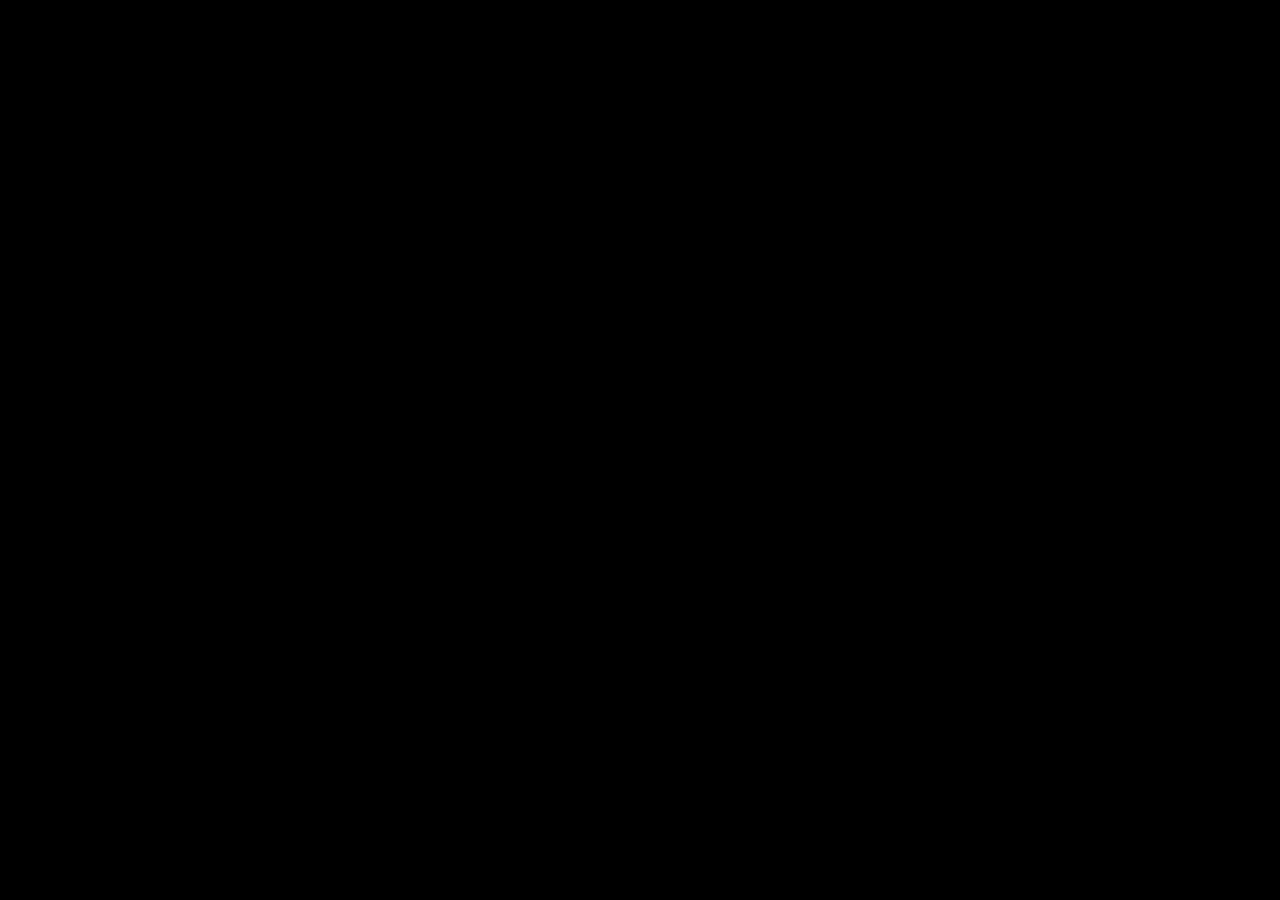
==== index.html @ 7613a7d6 "Update index.html" ====
<!DOCTYPE html>
<html>
<head>
    <meta charset="utf-8" />
    <meta name="viewport" content="width=device-width, initial-scale=1.0, maximum-scale=1.0, user-scalable=no" />
    <title>IPTV UltraLight</title>
    <link rel="stylesheet" type="text/css" href="css/style.css" />
</head>
<body>
    <!-- Capa 1: Reproductor de Video nativo (Cero consumo de CPU en JS) -->
    <video id="tv-player" autoplay style="position: absolute; top: 0; left: 0; width: 100%; height: 100%; z-index: 1; background: #000;"></video>

    <!-- Capa 2: Interfaz de Usuario flotante (Z-Index Superior) -->
    <div id="ui-sidebar" class="sidebar">
        <div class="sidebar-header">Canales (<span id="total-canales">0</span>)</div>
        <!-- Contenedor Virtual: Siempre mide lo mismo visualmente -->
        <div id="scroll-contenedor" class="scroll-box">
            <ul id="dom-lista">
                <!-- Se inyectan únicamente 10 elementos fijos mediante JS -->
            </ul>
        </div>
    </div>

    <!-- Librerías de plataforma de Samsung -->
    <script type="text/javascript" src="$WEBAPIS/webapis/webapis.js"></script>
    <!-- Scripts de la Aplicación -->
    <script src="js/remote.js"></script>
    <script src="js/parser.js"></script>
    <script src="js/virtualscroll.js"></script>
    <script src="js/main.js"></script>
</body>
</html>
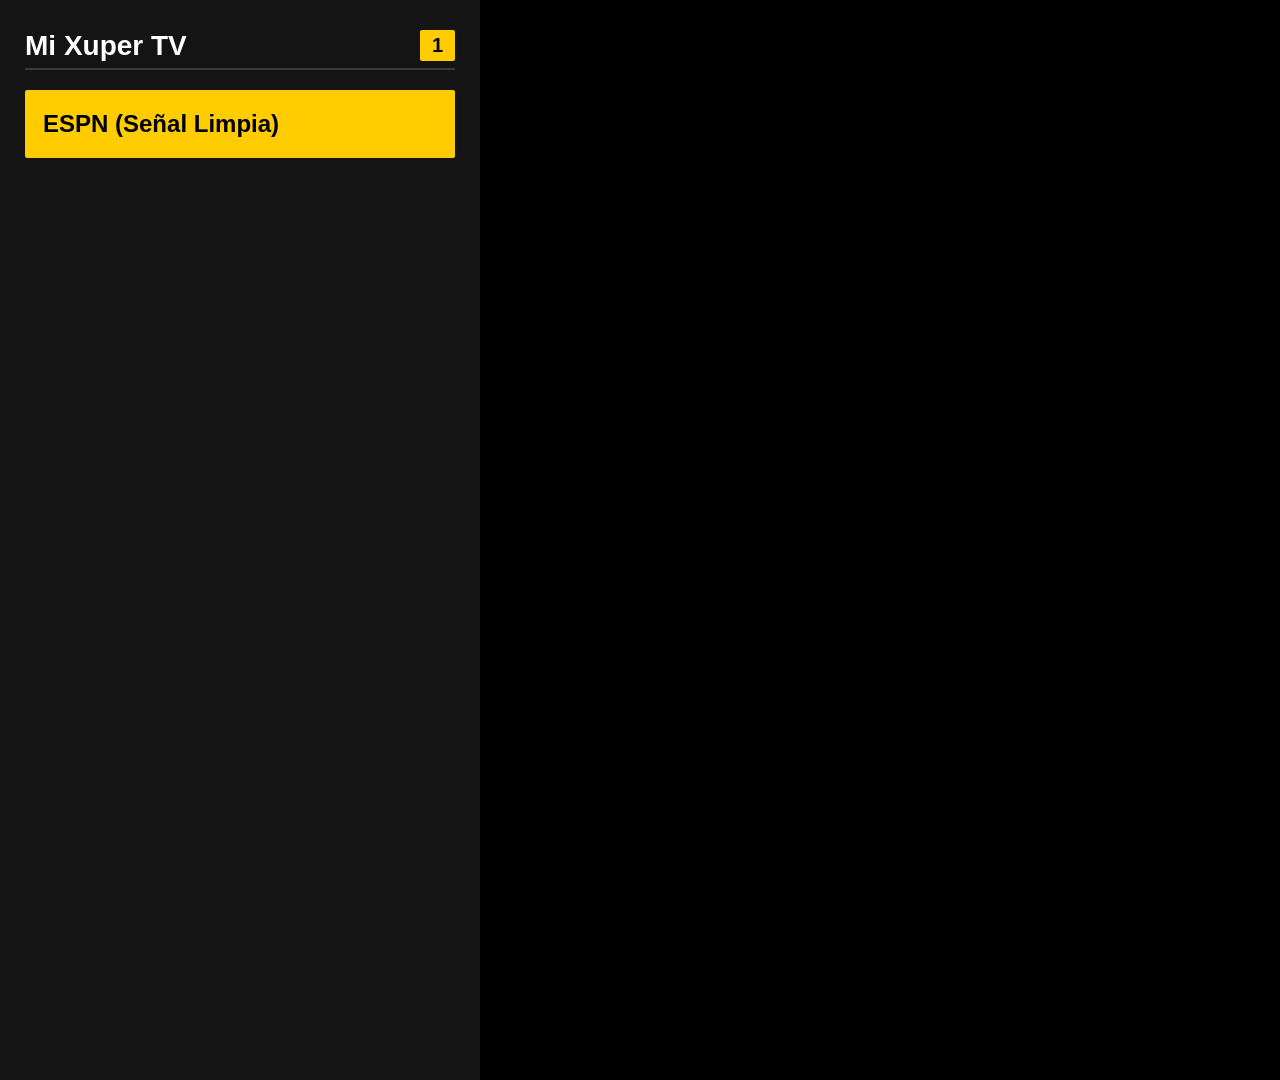
==== commit 4d90c4f4: "Update index.html" ====
--- a/index.html
+++ b/index.html
@@ -1,29 +1,49 @@
 <!DOCTYPE html>
-<html>
+<html lang="es">
 <head>
     <meta charset="utf-8" />
-    <meta name="viewport" content="width=device-width, initial-scale=1.0, maximum-scale=1.0, user-scalable=no" />
-    <title>IPTV UltraLight</title>
+    <!-- Viewport nativo para TV Full HD: esencial incluso en app alojada -->
+    <meta name="viewport" content="width=1920, height=1080, user-scalable=no" />
+    <title>Mi Xuper TV</title>
     <link rel="stylesheet" type="text/css" href="css/style.css" />
+    <!-- Evita que el navegador TV active modo mouse/puntero -->
+<meta name="viewport" content="width=1920, height=1080, user-scalable=no" />
+<meta name="apple-mobile-web-app-capable" content="yes" />
+<meta name="mobile-web-app-capable" content="yes" />
+<style>
+    /* Ocultar cursor y evitar scroll accidental */
+    body, html { overflow: hidden; cursor: none; -webkit-user-select: none; }
+    *:focus { outline: none; }
+</style>
 </head>
 <body>
-    <!-- Capa 1: Reproductor de Video nativo (Cero consumo de CPU en JS) -->
-    <video id="tv-player" autoplay style="position: absolute; top: 0; left: 0; width: 100%; height: 100%; z-index: 1; background: #000;"></video>
+    <!-- Reproductor nativo: hardware-accelerated -->
+    <video id="tv-player" 
+           autoplay 
+           style="position:absolute; top:0; left:0; width:100%; height:100%; z-index:1; background:#000;">
+    </video>
 
-    <!-- Capa 2: Interfaz de Usuario flotante (Z-Index Superior) -->
+    <!-- UI flotante -->
     <div id="ui-sidebar" class="sidebar">
-        <div class="sidebar-header">Canales (<span id="total-canales">0</span>)</div>
-        <!-- Contenedor Virtual: Siempre mide lo mismo visualmente -->
+        <div class="sidebar-header">
+            <span id="app-title">Mi Xuper TV</span>
+            <span id="total-canales" class="badge">0</span>
+        </div>
+        
+        <!-- Scroll virtualizado -->
         <div id="scroll-contenedor" class="scroll-box">
-            <ul id="dom-lista">
-                <!-- Se inyectan únicamente 10 elementos fijos mediante JS -->
-            </ul>
+            <ul id="dom-lista"></ul>
         </div>
+        
+        <!-- Indicadores de estado: CRÍTICOS para app remota -->
+        <div id="loading-indicator" class="loading" style="display:none;">Actualizando...</div>
+        <div id="error-message" class="error" style="display:none;"></div>
     </div>
 
-    <!-- Librerías de plataforma de Samsung -->
+    <!-- API de Samsung (funciona igual en app local o alojada) -->
     <script type="text/javascript" src="$WEBAPIS/webapis/webapis.js"></script>
-    <!-- Scripts de la Aplicación -->
+    
+    <!-- Scripts de la aplicación -->
     <script src="js/remote.js"></script>
     <script src="js/parser.js"></script>
     <script src="js/virtualscroll.js"></script>
--- a/css/style.css
+++ b/css/style.css
@@ -0,0 +1,125 @@
+/* ===== BASE OPTIMIZADA ===== */
+/* Selectores explícitos: evita aplicar a elementos innecesarios */
+body, div, ul, li, video, span {
+    box-sizing: border-box;
+    margin: 0;
+    padding: 0;
+}
+
+body {
+    background: #000; /* Color sólido: más rápido que rgba */
+    font-family: sans-serif; /* Sin fallbacks: el TV usa su fuente nativa */
+    overflow: hidden;
+    width: 1920px; /* Resolución nativa: sin escalado */
+    height: 1080px;
+    color: #fff;
+    font-size: 24px;
+    -webkit-font-smoothing: none; /* Desactivar suavizado: más rápido en GPU antigua */
+}
+
+/* ===== SIDEBAR ===== */
+.sidebar {
+    position: absolute;
+    z-index: 2;
+    top: 0;
+    left: 0;
+    width: 480px;
+    height: 1080px;
+    background: #141414; /* Sólido en lugar de rgba(20,20,20,0.97) */
+    padding: 30px 25px;
+    transform: translate3d(0,0,0); /* Aceleración por hardware (suficiente) */
+    /* will-change: transform; ← ELIMINADO: causa sobreuso de VRAM en Tizen 2.3 */
+}
+
+/* ===== HEADER: Layout sin Flexbox (más rápido en 2015) ===== */
+.sidebar-header {
+    position: relative;
+    font-size: 28px;
+    font-weight: bold;
+    margin-bottom: 20px;
+    padding-bottom: 15px;
+    border-bottom: 2px solid #3a3a3a;
+    height: 40px; /* Altura fija para evitar reflow */
+}
+
+#app-title {
+    position: absolute;
+    left: 0;
+    top: 0;
+}
+
+#total-canales {
+    position: absolute;
+    right: 0;
+    top: 0;
+    background: #ffcc00;
+    color: #000;
+    padding: 4px 12px;
+    border-radius: 2px; /* Reducido de 12px a 2px: menos carga en GPU */
+    font-size: 20px;
+    font-weight: bold;
+}
+
+/* ===== SCROLL VIRTUAL ===== */
+.scroll-box {
+    height: 920px;
+    overflow: hidden;
+    position: relative;
+}
+
+ul { list-style: none; }
+
+li {
+    height: 68px; /* Altura fija: esencial para cálculos matemáticos */
+    line-height: 68px;
+    padding: 0 18px;
+    font-size: 24px;
+    white-space: nowrap;
+    overflow: hidden;
+    text-overflow: ellipsis;
+    width: 100%; /* 🔹 Esencial para que ellipsis funcione sin medición dinámica */
+    display: block; /* 🔹 Evita cálculos de layout innecesarios */
+    border-radius: 2px; /* Reducido: menos carga en GPU antigua */
+    margin-bottom: 4px;
+    /* cursor: default; ← ELIMINADO: TVs no tienen cursor */
+    /* transition: none; ← ELIMINADO: es el valor por defecto */
+}
+
+/* Estado de selección: cambio instantáneo (sin transiciones) */
+li.foco-activo {
+    background: #ffcc00;
+    color: #000;
+    font-weight: bold;
+}
+
+/* ===== INDICADORES DE ESTADO ===== */
+.loading, .error {
+    position: absolute;
+    top: 50%;
+    left: 50%;
+    /* Usar translate3d para aceleración por hardware */
+    transform: translate3d(-50%, -50%, 0);
+    padding: 25px 40px;
+    border-radius: 4px; /* Reducido de 10px */
+    font-size: 26px;
+    z-index: 3;
+    text-align: center;
+    max-width: 80%;
+    background: #1e1e1e; /* Sólido para .loading */
+    color: #ffcc00;
+    border: 2px solid #ffcc00;
+    display: none; /* Estado inicial oculto */
+}
+
+.error {
+    background: #b41e1e; /* Sólido para .error */
+    color: #fff;
+    border-color: #ff6b6b;
+}
+
+/* ===== UTILIDADES ===== */
+.hidden { display: none !important; }
+
+/* ===== MEDIA QUERIES: Desactivar animaciones en hardware limitado ===== */
+/* Tizen 2.3 no soporta @media (prefers-reduced-motion), pero podemos simplificar */
+/* No agregar animaciones @keyframes: consumen CPU/GPU innecesariamente */
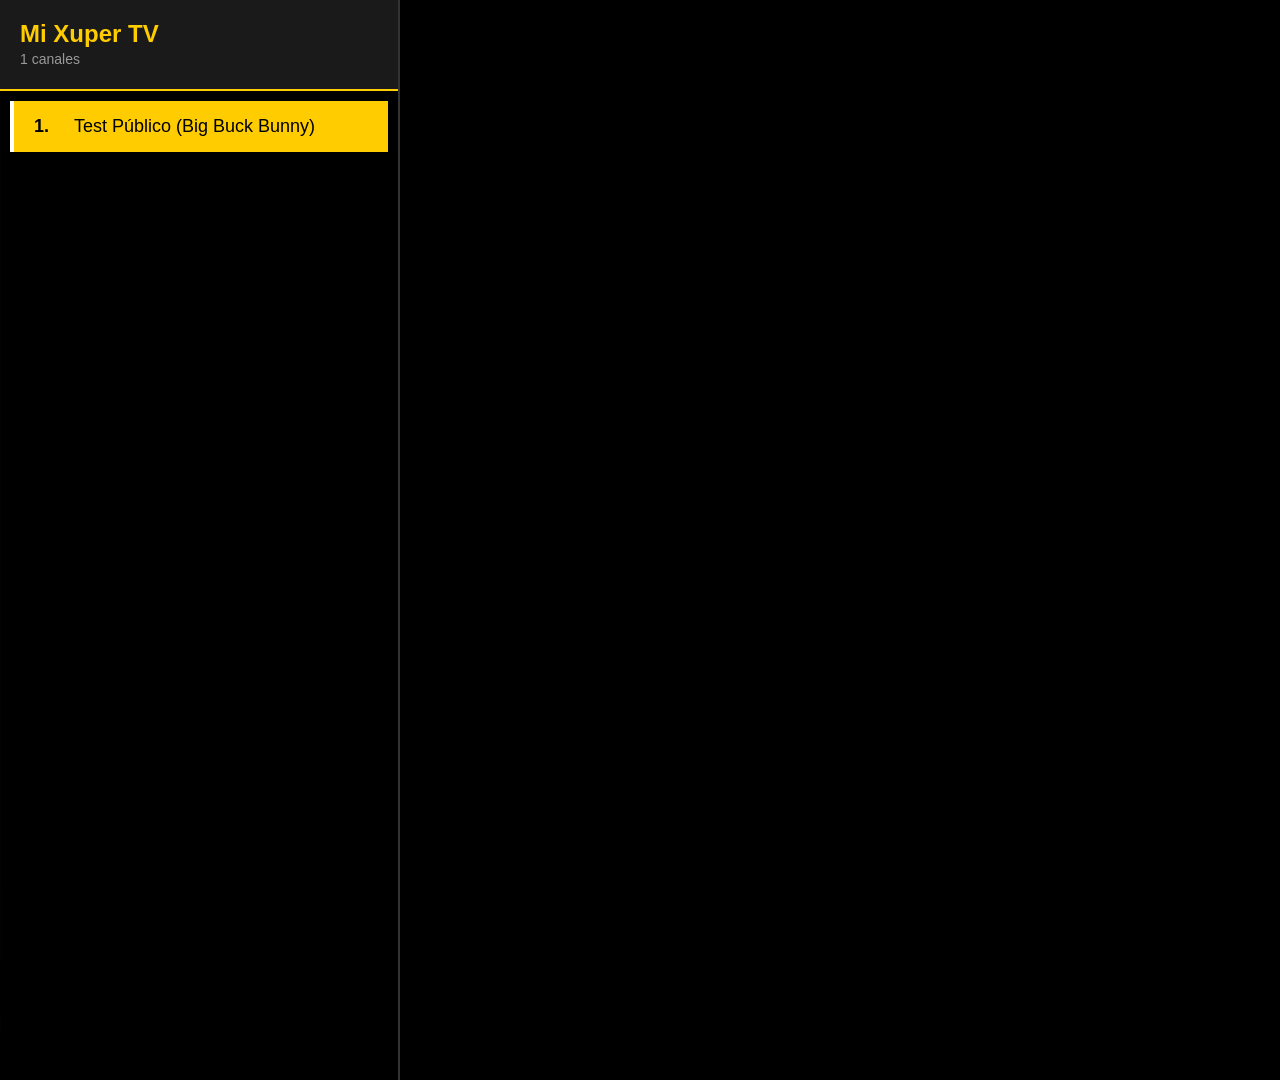
==== commit 03060872: "Rename index-tizen23.html to index.html" ====
--- a/index.html
+++ b/index.html
@@ -1,52 +1,220 @@
 <!DOCTYPE html>
 <html lang="es">
 <head>
-    <meta charset="utf-8" />
-    <!-- Viewport nativo para TV Full HD: esencial incluso en app alojada -->
-    <meta name="viewport" content="width=1920, height=1080, user-scalable=no" />
+    <meta charset="UTF-8">
+    <meta http-equiv="X-UA-Compatible" content="IE=edge">
+    <meta name="viewport" content="width=1920, height=1080, user-scalable=no">
+    <meta name="apple-mobile-web-app-capable" content="yes">
     <title>Mi Xuper TV</title>
-    <link rel="stylesheet" type="text/css" href="css/style.css" />
-    <!-- Evita que el navegador TV active modo mouse/puntero -->
-<meta name="viewport" content="width=1920, height=1080, user-scalable=no" />
-<meta name="apple-mobile-web-app-capable" content="yes" />
-<meta name="mobile-web-app-capable" content="yes" />
-<style>
-    /* Ocultar cursor y evitar scroll accidental */
-    body, html { overflow: hidden; cursor: none; -webkit-user-select: none; }
-    *:focus { outline: none; }
-</style>
+    
+    <style type="text/css">
+        /* CSS compatible con WebKit 538.1 (Tizen 2.3) */
+        * {
+            margin: 0;
+            padding: 0;
+            box-sizing: border-box;
+        }
+        
+        body {
+            background-color: #000000;
+            color: #ffffff;
+            font-family: Arial, Helvetica, sans-serif;
+            font-size: 18px;
+            overflow: hidden;
+            width: 1920px;
+            height: 1080px;
+            position: fixed;
+            top: 0;
+            left: 0;
+        }
+        
+        /* Contenedor del video */
+        #video-container {
+            position: absolute;
+            top: 0;
+            left: 0;
+            width: 100%;
+            height: 100%;
+            z-index: 1;
+            background-color: #000000;
+        }
+        
+        #tv-player {
+            width: 100%;
+            height: 100%;
+            background-color: #000000;
+            display: block;
+        }
+        
+        /* Sidebar de canales */
+        #sidebar {
+            position: absolute;
+            top: 0;
+            left: 0;
+            width: 400px;
+            height: 100%;
+            background-color: rgba(0, 0, 0, 0.95);
+            z-index: 10;
+            overflow-y: auto;
+            border-right: 2px solid #333333;
+        }
+        
+        #sidebar-header {
+            position: sticky;
+            top: 0;
+            background-color: #1a1a1a;
+            padding: 20px;
+            border-bottom: 2px solid #ffcc00;
+            z-index: 5;
+        }
+        
+        #app-title {
+            font-size: 24px;
+            font-weight: bold;
+            color: #ffcc00;
+            display: block;
+        }
+        
+        #total-canales {
+            font-size: 14px;
+            color: #999999;
+            margin-top: 5px;
+        }
+        
+        /* Lista de canales */
+        #lista-canales {
+            list-style-type: none;
+            padding: 10px;
+        }
+        
+        .canal-item {
+            padding: 15px 20px;
+            margin-bottom: 5px;
+            background-color: #2a2a2a;
+            border-left: 4px solid transparent;
+            cursor: pointer;
+            transition: none;
+        }
+        
+        .canal-item.active {
+            background-color: #ffcc00;
+            color: #000000;
+            border-left-color: #ffffff;
+        }
+        
+        .canal-item:hover {
+            background-color: #3a3a3a;
+        }
+        
+        .canal-item.active:hover {
+            background-color: #ffcc00;
+        }
+        
+        .canal-number {
+            display: inline-block;
+            width: 30px;
+            margin-right: 10px;
+            font-weight: bold;
+        }
+        
+        .canal-name {
+            display: inline-block;
+        }
+        
+        /* Indicadores */
+        #loading {
+            position: absolute;
+            top: 50%;
+            left: 50%;
+            transform: translate(-50%, -50%);
+            background-color: rgba(0, 0, 0, 0.9);
+            padding: 30px 50px;
+            border-radius: 10px;
+            border: 2px solid #ffcc00;
+            z-index: 100;
+            text-align: center;
+            display: none;
+        }
+        
+        #loading.visible {
+            display: block;
+        }
+        
+        #error-message {
+            position: absolute;
+            top: 50%;
+            left: 50%;
+            transform: translate(-50%, -50%);
+            background-color: rgba(139, 0, 0, 0.95);
+            color: #ffffff;
+            padding: 30px 50px;
+            border-radius: 10px;
+            border: 2px solid #ff0000;
+            z-index: 100;
+            text-align: center;
+            display: none;
+            max-width: 600px;
+        }
+        
+        #error-message.visible {
+            display: block;
+        }
+        
+        /* Scrollbar simple */
+        #sidebar::-webkit-scrollbar {
+            width: 8px;
+        }
+        
+        #sidebar::-webkit-scrollbar-track {
+            background: #1a1a1a;
+        }
+        
+        #sidebar::-webkit-scrollbar-thumb {
+            background: #444444;
+        }
+        
+        #sidebar::-webkit-scrollbar-thumb:hover {
+            background: #555555;
+        }
+    </style>
 </head>
 <body>
-    <!-- Reproductor nativo: hardware-accelerated -->
-    <video id="tv-player" 
-           autoplay 
-           style="position:absolute; top:0; left:0; width:100%; height:100%; z-index:1; background:#000;">
-    </video>
-
-    <!-- UI flotante -->
-    <div id="ui-sidebar" class="sidebar">
-        <div class="sidebar-header">
+    <!-- Contenedor del video -->
+    <div id="video-container">
+        <video 
+            id="tv-player" 
+            autoplay="autoplay" 
+            preload="auto" 
+            webkit-playsinline="true" 
+            playsinline="true"
+            controls="false">
+        </video>
+    </div>
+    
+    <!-- Sidebar -->
+    <div id="sidebar">
+        <div id="sidebar-header">
             <span id="app-title">Mi Xuper TV</span>
-            <span id="total-canales" class="badge">0</span>
+            <span id="total-canales">Cargando canales...</span>
         </div>
-        
-        <!-- Scroll virtualizado -->
-        <div id="scroll-contenedor" class="scroll-box">
-            <ul id="dom-lista"></ul>
-        </div>
-        
-        <!-- Indicadores de estado: CRÍTICOS para app remota -->
-        <div id="loading-indicator" class="loading" style="display:none;">Actualizando...</div>
-        <div id="error-message" class="error" style="display:none;"></div>
-    </div>
-
-    <!-- API de Samsung (funciona igual en app local o alojada) -->
-    <script type="text/javascript" src="$WEBAPIS/webapis/webapis.js"></script>
-    
-    <!-- Scripts de la aplicación -->
-    <script src="js/remote.js"></script>
-    <script src="js/parser.js"></script>
-    <script src="js/virtualscroll.js"></script>
-    <script src="js/main.js"></script>
+        <ul id="lista-canales">
+            <!-- Los canales se generan dinámicamente -->
+        </ul>
+    </div>
+    
+    <!-- Loading -->
+    <div id="loading">
+        <div style="font-size: 24px; margin-bottom: 10px;">⏳</div>
+        <div id="loading-text">Cargando...</div>
+    </div>
+    
+    <!-- Error -->
+    <div id="error-message">
+        <div style="font-size: 24px; margin-bottom: 10px;">⚠️</div>
+        <div id="error-text">Error</div>
+    </div>
+    
+    <!-- Script optimizado para Tizen 2.3 -->
+    <script type="text/javascript" src="js/app-tizen23.js"></script>
 </body>
 </html>
